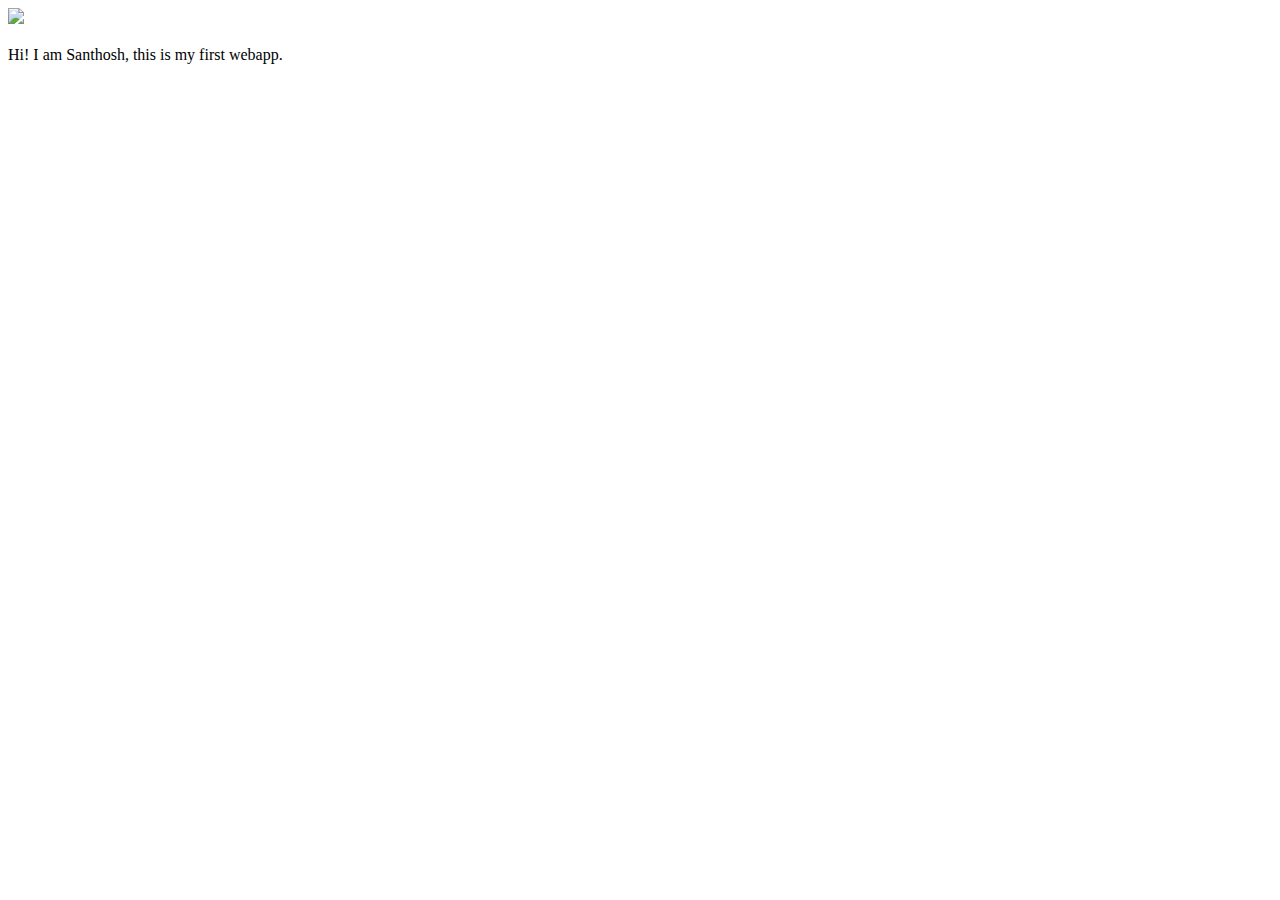
==== ui/index.html @ ed87fa4c "[imad-console] Updates ui/index.html" ====
<!doctype html>
<html>
    <head>
        <link href="/ui/style.css" rel="stylesheet" />
    </head>
    <body>
        <div class="center">
            <img src="/ui/madi.png" class="img-medium"/>
        </div>
        <br>
        <div class="center text-big bold">
            Hi! I am Santhosh, this is my first webapp.
        </div>
        <script type="text/javascript" src="/ui/main.js">
        </script>
    </body>
</html>
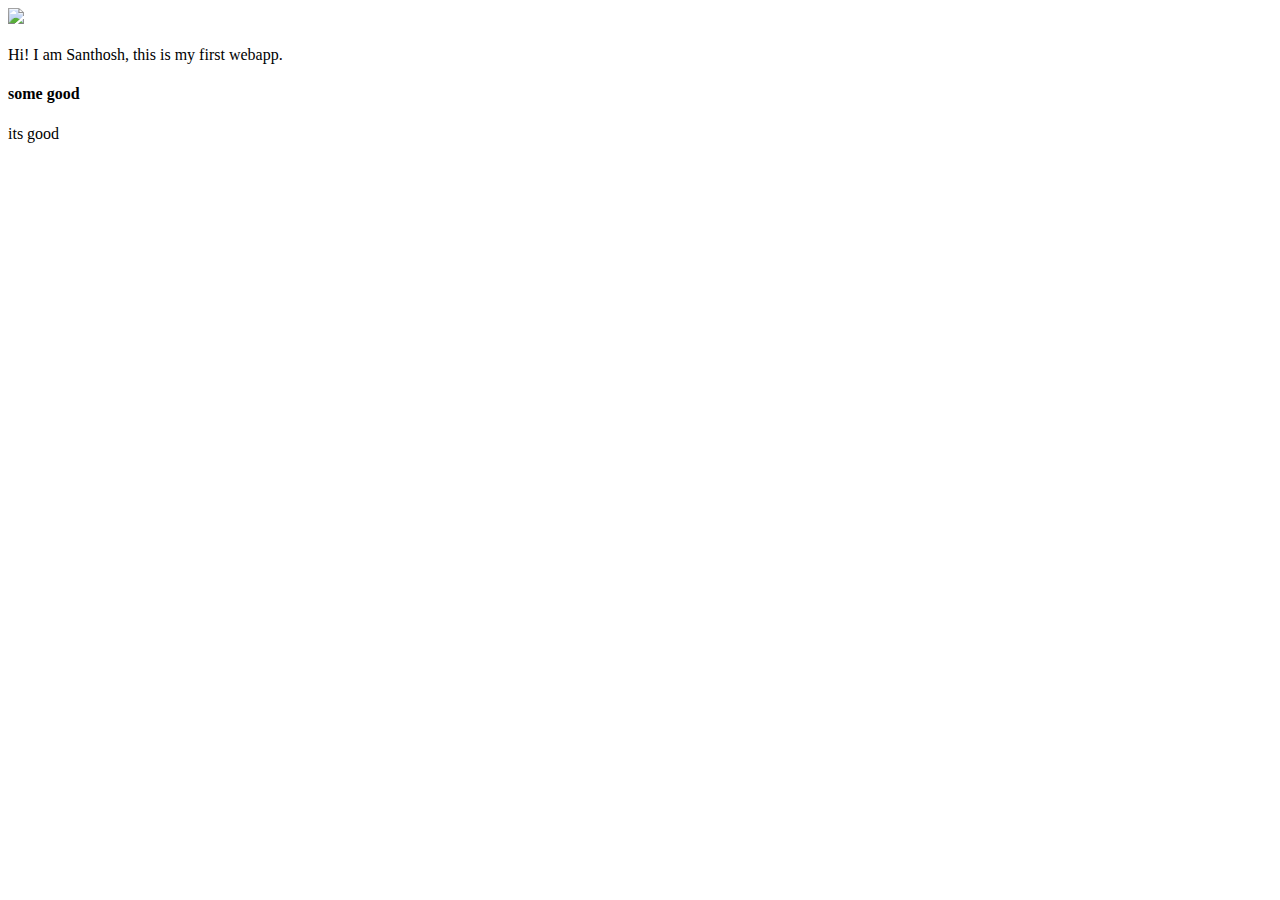
==== commit 052dbdf8: "its good." ====
--- a/ui/index.html
+++ b/ui/index.html
@@ -10,6 +10,8 @@
         <br>
         <div class="center text-big bold">
             Hi! I am Santhosh, this is my first webapp.
+            <h4>some good</h4>
+            its good
         </div>
         <script type="text/javascript" src="/ui/main.js">
         </script>
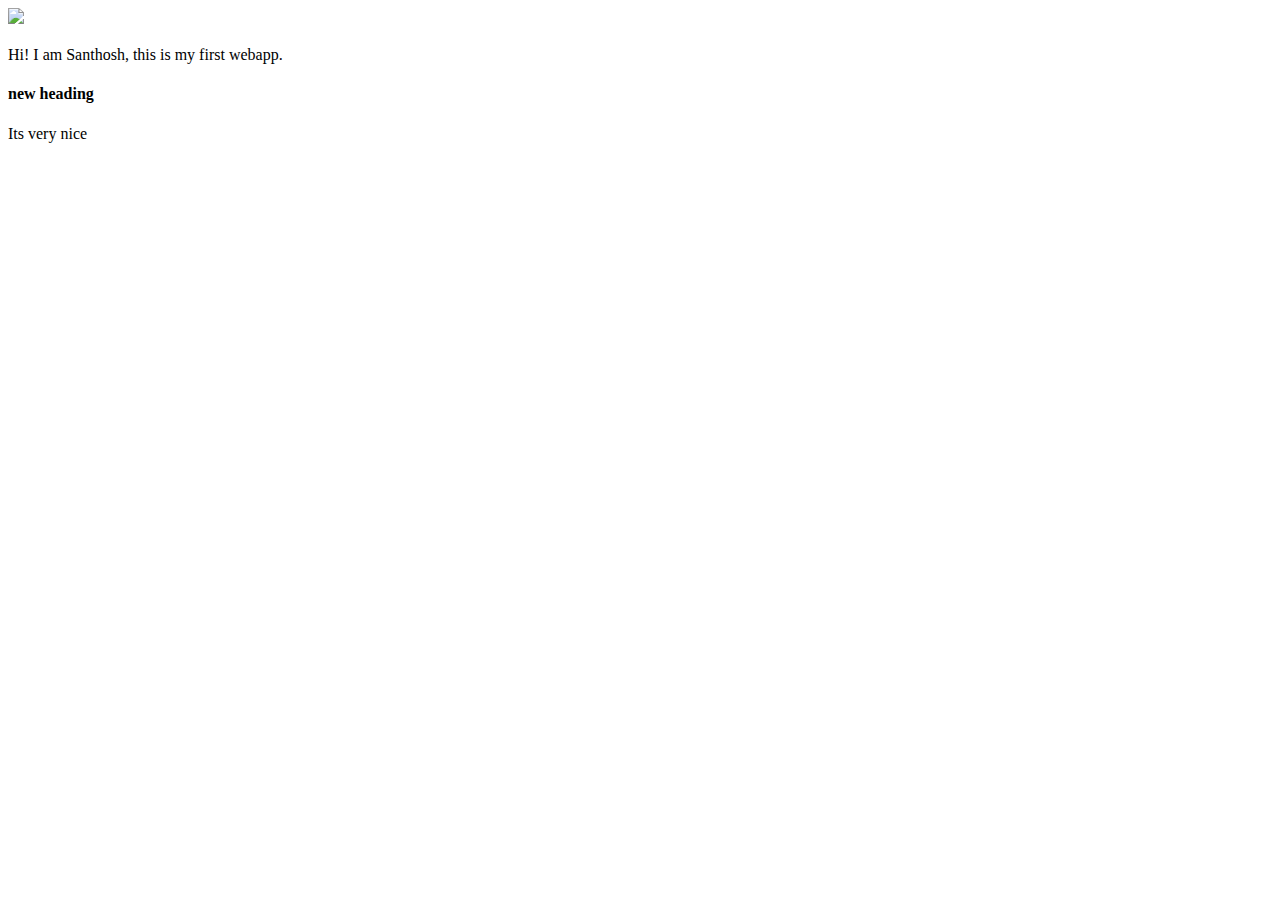
==== commit 85ebbd8b: "[imad-console] Updates ui/index.html" ====
--- a/ui/index.html
+++ b/ui/index.html
@@ -10,8 +10,8 @@
         <br>
         <div class="center text-big bold">
             Hi! I am Santhosh, this is my first webapp.
-            <h4>some good</h4>
-            its good
+            <h4>new heading</h4>
+            Its very nice
         </div>
         <script type="text/javascript" src="/ui/main.js">
         </script>
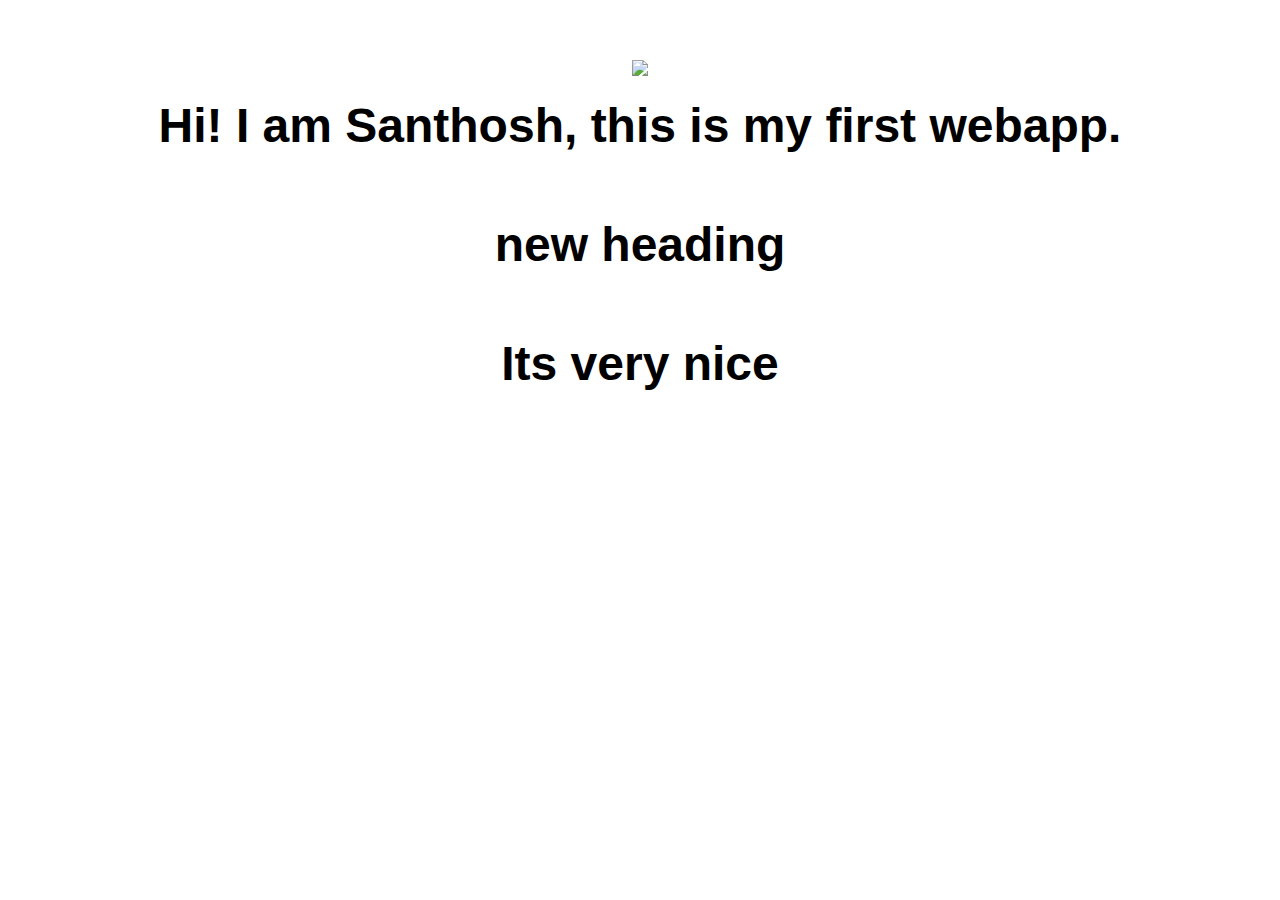
==== commit db14ad83: "[imad-console] Updates ui/index.html" ====
--- a/ui/index.html
+++ b/ui/index.html
@@ -4,6 +4,7 @@
         <link href="/ui/style.css" rel="stylesheet" />
     </head>
     <body>
+        <div container>
         <div class="center">
             <img src="/ui/madi.png" class="img-medium"/>
         </div>
@@ -13,6 +14,8 @@
             <h4>new heading</h4>
             Its very nice
         </div>
+    </div>
+        
         <script type="text/javascript" src="/ui/main.js">
         </script>
     </body>
--- a/ui/style.css
+++ b/ui/style.css
@@ -0,0 +1,29 @@
+body {
+    font-family: sans-serif;
+    margin-top: 60px;
+}
+
+.center {
+    text-align: center;
+}
+
+.text-big {
+    font-size: 300%;
+}
+
+.bold {
+    font-weight: bold;
+}
+
+.img-medium {
+    height: 200px;
+}
+
+.container {
+    max-width: 799px;
+    margin: 0 auto;
+    color: black;
+    font-family: blackadder ITC;
+    padding-left: 21px;
+    padding-right: 21px;
+}